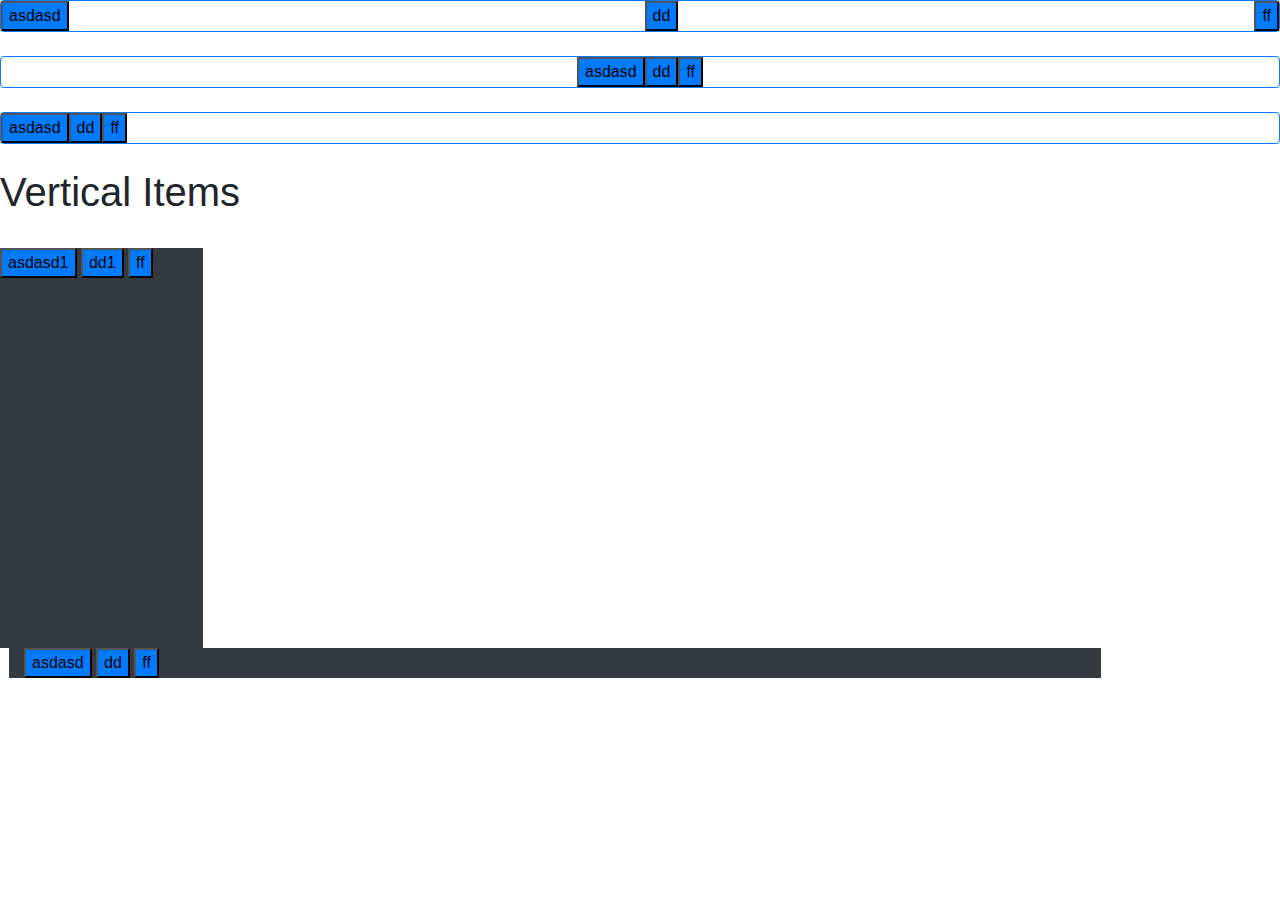
==== Test/vertical column.html @ 6c6af32d "Update vertical column.html" ====
<!doctype html>
<html lang="en">
  <head>
    <title>Vertical divs</title>
    <!-- Required meta tags -->
    <meta charset="utf-8">
    <meta name="viewport" content="width=device-width, initial-scale=1, shrink-to-fit=no">

    <!-- Bootstrap CSS -->
    <link rel="stylesheet" href="https://stackpath.bootstrapcdn.com/bootstrap/4.3.1/css/bootstrap.min.css" integrity="sha384-ggOyR0iXCbMQv3Xipma34MD+dH/1fQ784/j6cY/iJTQUOhcWr7x9JvoRxT2MZw1T" crossorigin="anonymous">
  </head>
  <body>

      <div class="d-flex flex-row card border-primary justify-content-between">
          <button class=bg-primary>asdasd</button>
          <button class=bg-primary>dd</button>
          <button class=bg-primary>ff</button>
      </div>
      <br>
      <div class="d-flex flex-row card border-primary justify-content-center">
            <button class=bg-primary>asdasd</button>
            <button class=bg-primary>dd</button>
            <button class=bg-primary>ff</button>
        </div>
        <br>
        <div class="d-flex flex-row card border-primary justify-content">
                <button class=bg-primary>asdasd</button>
                <button class=bg-primary>dd</button>
                <button class=bg-primary>ff</button>
        </div>
        <br>
        <h1> Vertical Items</h1>
        <br>
        
        <div class="row ">
                <div class="col-2  border-primary justify-content-center  bg-dark" style="height: 400px;">
                        <button class="bg-primary">asdasd1</button>
                        <button class="bg-primary">dd1</button>
                        <button class="bg-primary">ff</button>
                </div>
                
                <div class="col-10   border-primary bg-dark ml-4 justify-content-center" style="float: none; width: auto;">
                        <button class=bg-primary>asdasd</button>
                        <button class=bg-primary>dd</button>
                        <button class=bg-primary>ff</button>
                </div>
                
        </div>
      
    <!-- Optional JavaScript -->
    <!-- jQuery first, then Popper.js, then Bootstrap JS -->
    <script src="https://code.jquery.com/jquery-3.3.1.slim.min.js" integrity="sha384-q8i/X+965DzO0rT7abK41JStQIAqVgRVzpbzo5smXKp4YfRvH+8abtTE1Pi6jizo" crossorigin="anonymous"></script>
    <script src="https://cdnjs.cloudflare.com/ajax/libs/popper.js/1.14.7/umd/popper.min.js" integrity="sha384-UO2eT0CpHqdSJQ6hJty5KVphtPhzWj9WO1clHTMGa3JDZwrnQq4sF86dIHNDz0W1" crossorigin="anonymous"></script>
    <script src="https://stackpath.bootstrapcdn.com/bootstrap/4.3.1/js/bootstrap.min.js" integrity="sha384-JjSmVgyd0p3pXB1rRibZUAYoIIy6OrQ6VrjIEaFf/nJGzIxFDsf4x0xIM+B07jRM" crossorigin="anonymous"></script>
  </body>
</html>
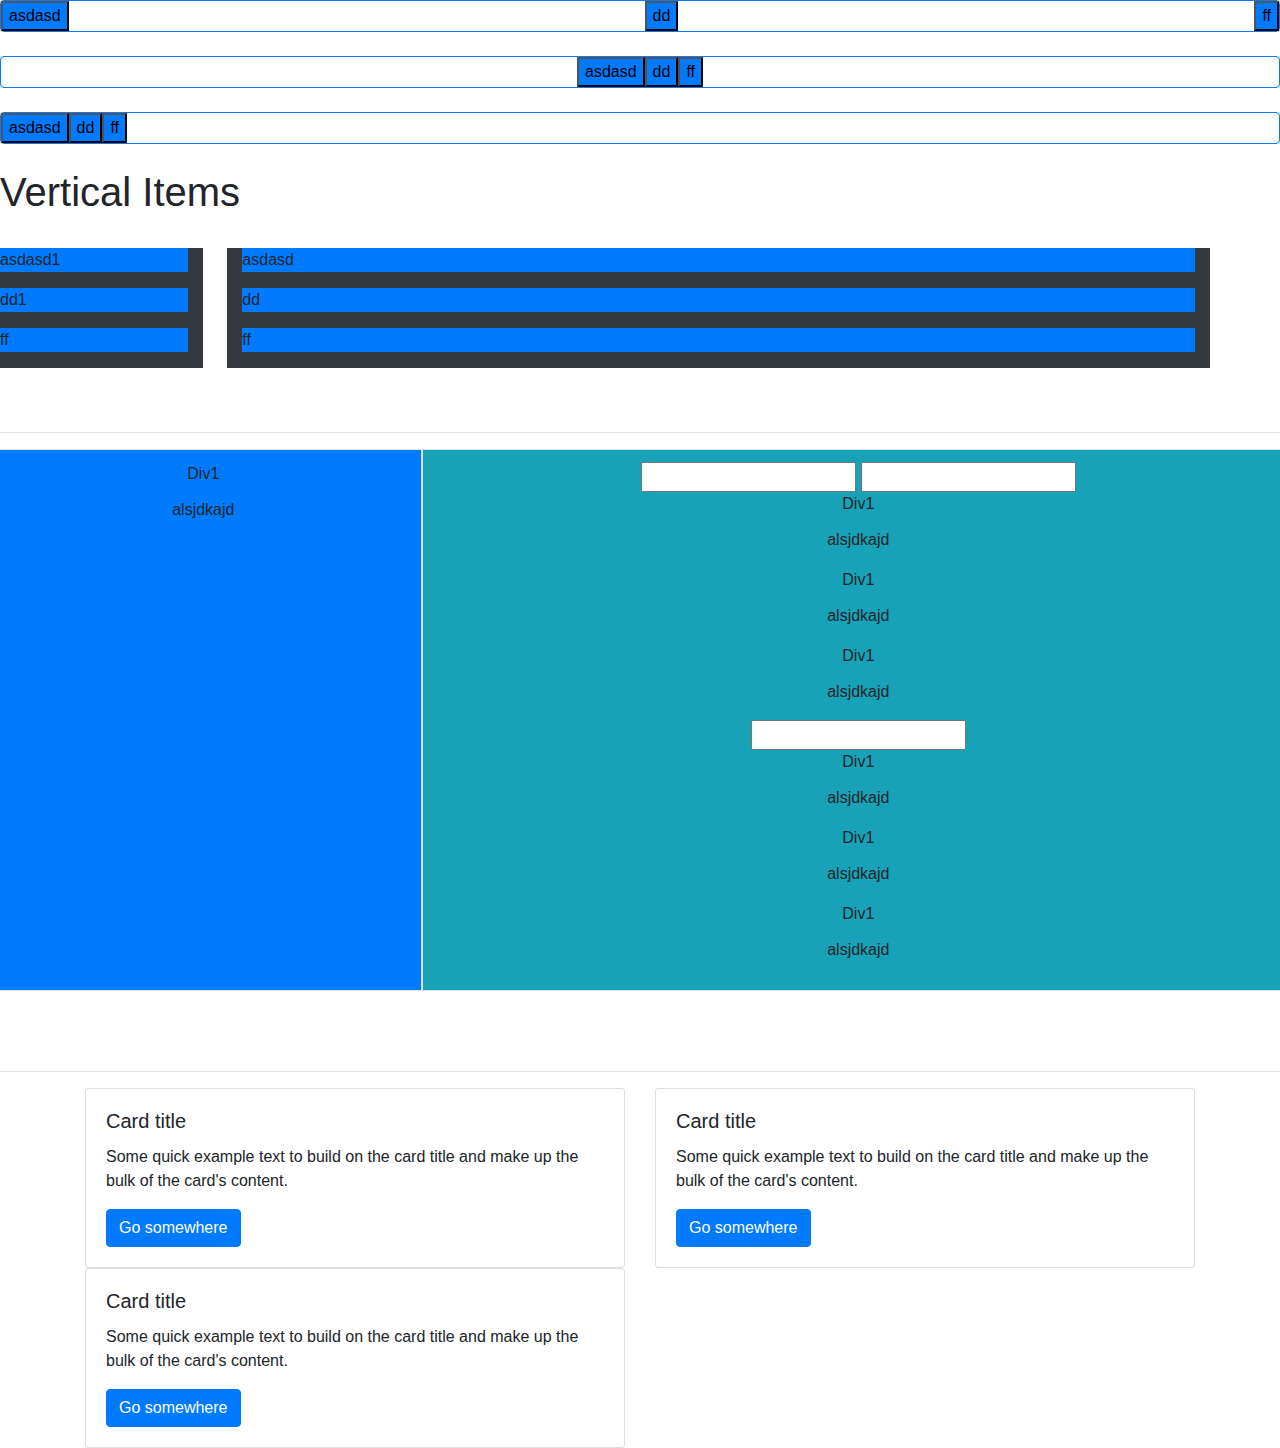
==== commit 015cd2a2: "Update vertical column.html" ====
--- a/Test/vertical column.html
+++ b/Test/vertical column.html
@@ -31,21 +31,107 @@
         <br>
         <h1> Vertical Items</h1>
         <br>
-        
+        <table>
         <div class="row ">
-                <div class="col-2  border-primary justify-content-center  bg-dark" style="height: 400px;">
-                        <button class="bg-primary">asdasd1</button>
-                        <button class="bg-primary">dd1</button>
-                        <button class="bg-primary">ff</button>
+                <div class="col-2  border-primary align-item-center  bg-dark" >
+                        <p style="align-items: center;" class="bg-primary">asdasd1</p>
+                        <p class="bg-primary">dd1</p>
+                        <p class="bg-primary">ff</p>
                 </div>
                 
-                <div class="col-10   border-primary bg-dark ml-4 justify-content-center" style="float: none; width: auto;">
-                        <button class=bg-primary>asdasd</button>
-                        <button class=bg-primary>dd</button>
-                        <button class=bg-primary>ff</button>
+                <div class="col-9   border-primary bg-dark ml-4 justify-content-center" >
+                        <p class=bg-primary>asdasd</p>
+                        <p class=bg-primary>dd</p>
+                        <p class=bg-primary>ff</p>
                 </div>
                 
         </div>
+
+        <br> <br>
+        <hr>
+        <table class="table table-borderless">
+                <thead>
+                  
+                </thead>
+                <tbody>
+                        <tr class='row align-items-strech text-center'>
+                                <div >
+                                        <div>
+                                                <td   class="col-md-4  bg-primary  border d-none d-md-block ">
+                                                        <p class="card-title">Div1</p>
+                                                        <p class="">alsjdkajd</p>
+                                                </td>
+                                        </div>
+                                        <div class="">
+                                                <td class="col-md-8 border bg-info">
+                                                        <input type="text">
+                                                        <input type="text">
+                                                        <p class="card-title">Div1</p>
+                                                        <p class="">alsjdkajd</p>
+                                                        <p class="card-title">Div1</p>
+                                                        <p class="">alsjdkajd</p>
+                                                        <p class="card-title">Div1</p>
+                                                        <p class="">alsjdkajd</p>
+                                                        <input type="text">
+                                                        <p class="card-title">Div1</p>
+                                                        <p class="">alsjdkajd</p>
+                                                        <p class="card-title">Div1</p>
+                                                        <p class="">alsjdkajd</p>
+                                                        <p class="card-title">Div1</p>
+                                                        <p class="">alsjdkajd</p>
+                                                </td>
+                                        </div>
+                        </div>
+                        </tr>
+                        
+                </tbody>
+              </table>
+
+              <br><br>
+              <hr>
+
+              <div class="container">
+                      <div class="row align-items-center">
+                              <div class="col-lg-6 col-md-4">
+                                <div class="card bg-alert">
+                                        <div class="card-body">
+                                                <h5 class="card-title">Card title</h5>
+                                                <p class="card-text">Some quick example text to build on the card title and make up the bulk of the card's content.</p>
+                                                <a href="#" class="btn btn-primary">Go somewhere</a>
+                                        </div>
+
+                                </div>
+
+                              </div>
+                              <div class="col-lg-6 col-md-4">
+                                <div class="card bg-alert">
+                                        <div class="card-body">
+                                                <h5 class="card-title">Card title</h5>
+                                                <p class="card-text">Some quick example text to build on the card title and make up the bulk of the card's content.</p>
+                                                <a href="#" class="btn btn-primary">Go somewhere</a>
+                                        </div>
+
+                                </div>
+                              </div>
+
+                              <div class="col-lg-6 col-md-4">
+                                        <div class="card bg-alert">
+                                                <div class="card-body">
+                                                        <h5 class="card-title">Card title</h5>
+                                                        <p class="card-text">Some quick example text to build on the card title and make up the bulk of the card's content.</p>
+                                                        <a href="#" class="btn btn-primary">Go somewhere</a>
+                                                </div>
+        
+                                        </div>
+                                      </div>
+
+
+                      </div>
+              </div>
+
+
+
+        </table>
       
     <!-- Optional JavaScript -->
     <!-- jQuery first, then Popper.js, then Bootstrap JS -->
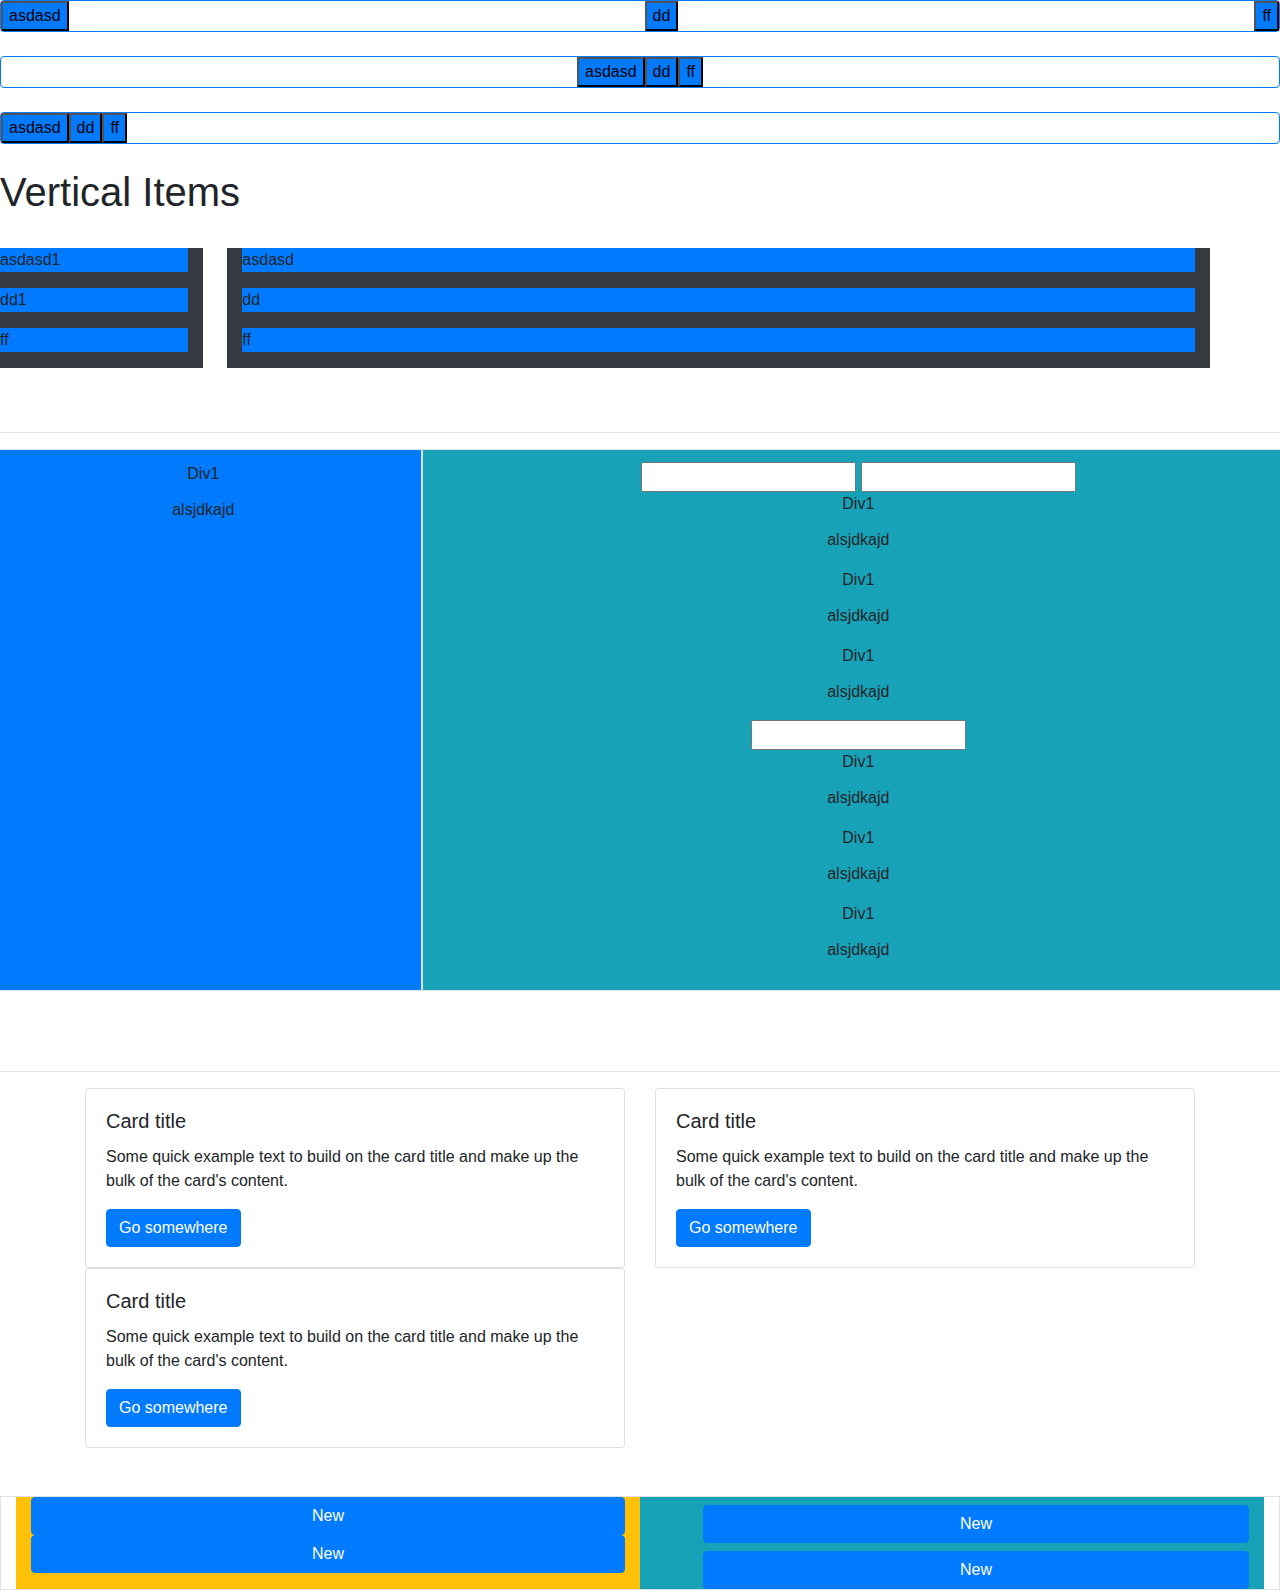
==== commit d65c00d9: "Update vertical column.html" ====
--- a/Test/vertical column.html
+++ b/Test/vertical column.html
@@ -132,6 +132,26 @@
 
 
         </table>
+
+        <br>
+        <br>
+
+        <div class = "container-fluid border">
+                        <div class="d-flex flex-row   ">
+                              <div class="col-4 col-lg-6 bg-warning">
+                                  <div class="d-flex flex-column ">
+                                      <button class= "btn btn-primary">New</button>
+                                      <button class= "btn btn-primary">New</button>
+                                  </div>
+                              </div>
+                              <div class="col-8 col-lg-6 bg-info">
+                                  <div class="d-flex flex-column  ml-5 ">
+                                      <button class= "btn btn-primary mt-2 mb-2">New</button>
+                                      <button class= "btn btn-primary">New</button>
+                                  </div>
+                              </div>
+                      </div>
+                    </div>
       
     <!-- Optional JavaScript -->
     <!-- jQuery first, then Popper.js, then Bootstrap JS -->
